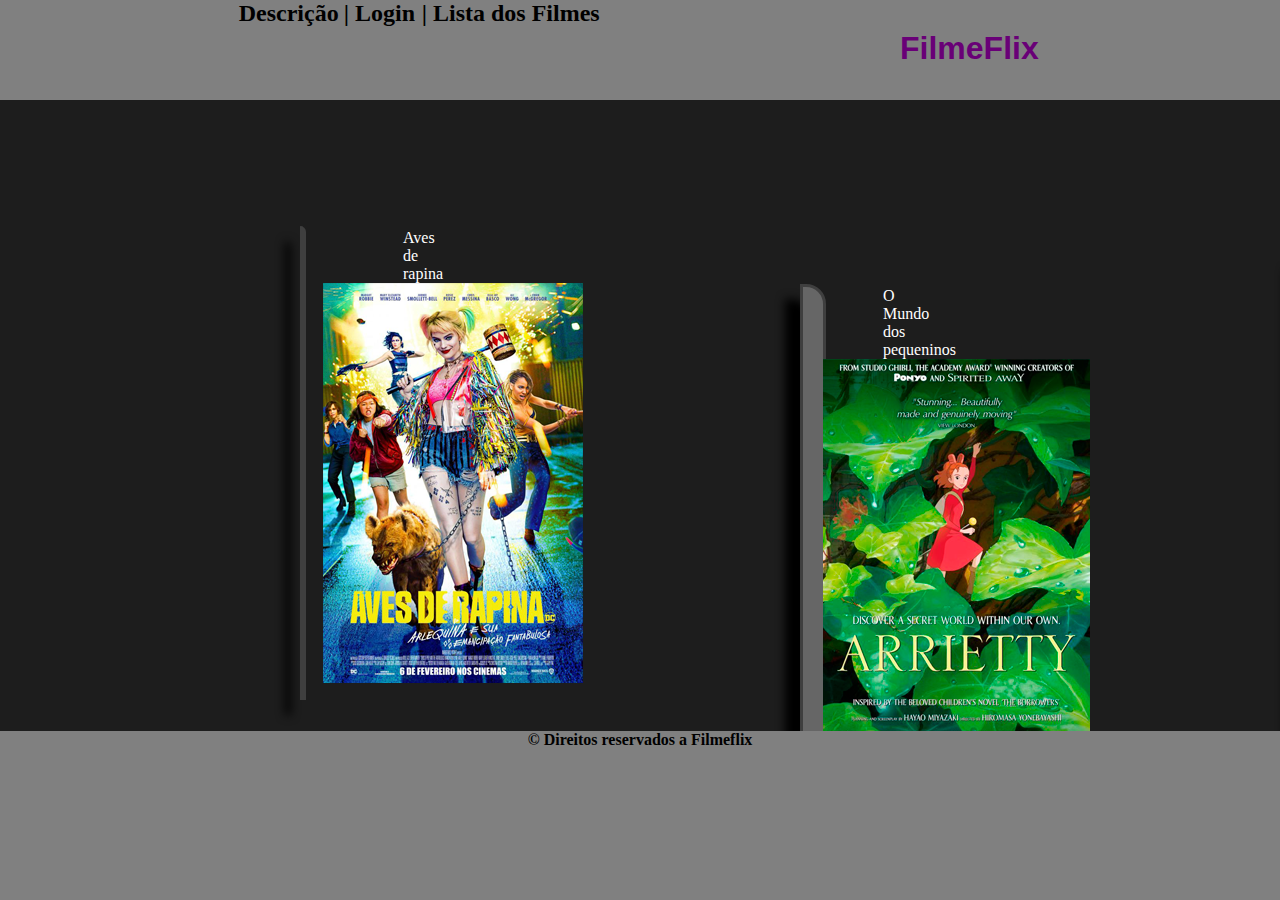
==== index.html @ 84063e2f "arrumei a descricao" ====
<!DOCTYPE html>
<html lang="pt-br">
<head>
    <meta charset="UTF-8">
    <meta http-equiv="X-UA-Compatible" content="IE=edge">
    <meta name="viewport" content="width=device-width, initial-scale=1.0">
    <link href="assets/estilo.css" rel="stylesheet">
    <title>Lista filmes | Filmeflix</title>
</head>
<body style="background-color: rgb(29, 29, 29);">

<header class="header_i">
    <center><div class="titulo_i"><h1>FilmeFlix</h1></div></center>
    <div class="index_link">
        <h2> <a href="descricao.html">Descrição</a></h2>
      </div>
      <div class="login_link">
          <h2> <a href="login.html">| Login</a></h2>
      </div>
      <div class="lista_filme">
          <H2><a href="listagem_filmes.html">| Lista dos Filmes</a></H2>
      </div>
</header>
<br>
<br>
    <div class="border_aves_i"> 
        <div class="aves_i">
            <p>Aves de rapina</p>
            <img src="./assets/images/aves-de-rapina.png" alt="capa do filme aves de rapina">
        </div>
    </div>
   
    <div class="border_esquadrao_i"> 
        <div class="esquadrao_i">
            <p>O Esquadrão Suicida</p>
            <img src="./assets/images/squad.png" alt="capa do filme esquadrão suicida">
        </div>
    </div>

    <div class="border_mundo_i">
        <div class="mundo_i">
            <p>O Mundo dos pequeninos</p>
            <img src="./assets/images/o-mundo-dos-pequeninos.png" alt="capa do filme o mundo dos pequeninos">
        </div>
    </div>

    <footer class="footer_i">
        <h4>© Direitos reservados a Filmeflix</h4>
    </footer>
</body>
</html>
---- assets/estilo.css ----
* {
    margin: 0;
    padding: 0;
    box-sizing: border-box;
}

.clear {
    clear: both;
}

.titulo_i h1{
    font-family: Impact, Haettenschweiler, 'Arial Narrow Bold', sans-serif;
    color: rgb(105, 0, 119);
}
.header_i {
    background-color: gray;
    padding-bottom:100px ;
    margin-bottom: 150px;
}

.header_i h1{
    float: left;
    margin-top: 30px;
    margin-left: 900px;
}

.header_m{
        background-color: black;
        padding-bottom:100px ;
        margin-bottom: 150px;
}

.header_m h1{
    float: left;
    margin-top: 30px;
    margin-left: 900px;
}

.aves_i img{
    width: 300px;
    height: auto;
    margin-left: 0px;
    position: relative;
    margin-top: 0px;
}

.aves_i p{
    margin-left: 100px;
    position: relative;
    color: rgb(255, 255, 255);
}

.border_aves_i {
    border: 3px solid rgb(63, 63, 63);
    border-style: solid;
    margin-right: 0px;
    padding-bottom: 10px;
    margin-left: 300px;
    margin-right: 1300px;
    background-color: rgb(102, 102, 102);
    box-shadow: -15px 15px 10px rgb(0, 0, 0); 
    border-radius: 0px 20px 0px 0px;
    margin-top: -60px;
}

.esquadrao img{
    width: 250px;
    height: auto;
}

.esquadrao_i p{
    margin-left: 70px;
    position: relative;
    color: rgb(255, 255, 255);
}

.border_esquadrao_i {
    border: 3px solid rgb(63, 63, 63);
    border-style: solid;
    margin-right: 0px;
    padding-bottom: 10px;
    margin-left: 1300px;
    margin-right: 300px;
    background-color: rgb(102, 102, 102);
    margin-top: -445px;
    padding-left: 20px;
    box-shadow: -15px 15px 10px rgb(0, 0, 0); 
    border-radius: 0px 20px 0px 0px;
}

.mundo img{
    width: 250px;
    height: auto;
}

.mundo_i p{
    margin-left: 60px;
    position: relative;
    color: rgb(255, 255, 255);
}

.border_mundo_i {
    border: 3px solid rgb(63, 63, 63);
    border-style: solid;
    margin-right: 0px;
    padding-bottom: 10px;
    margin-left: 800px;
    margin-right: 800px;
    background-color: rgb(102, 102, 102);
    margin-top: -445px;
    padding-left: 20px;
    box-shadow: -15px 15px 10px rgb(0, 0, 0); 
    border-radius: 0px 20px 0px 0px;
}

.filmeflix{
    font-size: 40px;
    padding-left: 750px;
}

.pequeno{
    width: 50%;
    display: block;
    font-size: 20px;
    float: center;
    margin-left: 350px;
    margin-top: -140px;
}

.arriet{
    width: 325px;
    /* float: left; */
    padding-top: 10px;
    padding-bottom: 10px;
    padding-left: 10px;
    border-style: solid;
    background-color: rgb(102, 102, 102);
    box-shadow: -20px 15px 30px rgb(0, 0, 0); 
    border-radius: 0px 20px 0px 0px;
    margin-left: 15px;
    display: inline-block;
}

.aves_d{
    width: 325px;
    /* float: left; */
    padding-top: 10px;
    padding-bottom: 10px;
    padding-left: 10px;
    border-style: solid;
    background-color: rgb(102, 102, 102);
    box-shadow: -20px 15px 30px rgb(0, 0, 0); 
    border-radius: 0px 20px 0px 0px;
    margin-left: 15px;
    display: inline-block;
    margin-top: 0px;
}

.linha{
    width: 100%;
    clear: both;
    padding-bottom: 100px;
    display:block;
}

.linha img{
    display: block;
}

.squad{
    padding-left: 0px;
    font-size: 20px;
    width: 50%;
    display: block;
    float: center;
    margin-left: 350px;
    margin-top: -340px;
}

.rapina{
    padding-left: 0px;
    font-size: 20px;
    width: 50%;
    display: block;
    float: center;
    margin-left: 350px;
    margin-top: -340px;
}

.footer_i{
    background-color: gray;
    margin-top: 132px;
    padding-bottom: 169px;
    text-align: center;
    position: absolute;
    left: 0;
    bottom: 0;
    height: 100px;
    width: 100%;
}

.footer_m{
    background-color: black;
    margin-top: 132px;
    padding-bottom: 169px;
    text-align: center;
    position: absolute;
    left: 0;
    bottom: -50;
    height: 100px;
    width: 100%;
}

.texto{
    padding-top: 390px;
    border: 3px solid rgb(63, 63, 63);
    box-shadow: -15px 15px 10px rgb(0, 0, 0); 
    text-align: center;
    margin-left: 500px;
    margin-right: 500px;
    padding-bottom: 10px;
}

.texto2{
    padding-top: 300px;
    text-align: center;
}

.tiulo2 h1{
    text-align: center;
    font-family: Impact, Haettenschweiler, 'Arial Narrow Bold', sans-serif;
    color: rgb(105, 0, 119);
}
    
.login {
    z-index: 50;
    float: left;
    margin-left: -800px;
}

.login a{
    text-decoration: none;
    color: black;
}

.index_link{
    z-index: 50;
    float: left;
    margin-left: -800px;
}

.index_link a{
    text-decoration: none;
    color: black;
}

.login_link{
    float: left;
    margin-left: -695px;
}

.login_link a{
    text-decoration: none;
    color: black;
}

.registro_login{
    border: 3px solid black;
    background-color: rgb(63, 63, 63);
    margin-left: 38%;
    margin-right: 38%;
    margin-top: -50px;
    text-align: center;
    padding-right: 0px;
    padding-bottom: 80px;
}

.borda_cadastro{
    border: 3px solid black;
    border-radius: 15px;
    background-color: rgb(63, 63, 63);
    margin-left: 39%;
    margin-right: 37%;
    margin-top: -90px;
    text-align: justify;
    padding-left: 25px;
    padding-right: 0px;
    padding-bottom: 50px;
}

.borda_cadastro_filme{
    border: 3px solid black;
    border-radius: 15px;
    background-color: rgb(63, 63, 63);
    margin-left: 39%;
    margin-right: 37%;
    margin-top: -90px;
    text-align: justify;
    padding-left: 25px;
    padding-right: 0px;
    padding-bottom: 85px;
}

.txtnome{
    font-size: 1.5em;
    padding-top: 15px;
    color: rgb(216, 216, 216);
}

.txtnome input{
    padding-right: 210px;
    padding-top: 5px;
    padding-bottom: 5px;
    border: black solid 3px;
    border-radius: 3px;
    font-size: 16px;
}

.txtusuario{
    font-size: 1.5em;
    padding-top: 25px;
    color: rgb(216, 216, 216);
}

.txtusuario input{
    width: 410px;
    padding-top: 5px;
    padding-bottom: 5px;
    border: black solid 3px;
    border-radius: 3px;
    font-size: 16px;
}

.txtemail{
    font-size: 1.5em;
    padding-top: 25px;
    color: rgb(216, 216, 216);
}

.txtemail input{
    width: 410px;
    padding-top: 5px;
    padding-bottom: 5px;
    border: black solid 3px;
    border-radius: 3px;
    font-size: 16px;
}

.txtsinopse{
    font-size: 1.5em;
    padding-top: 25px;
    color: rgb(216, 216, 216);
}

.txtsinopse textarea{
    width: 410px;
    padding-top: 5px;
    padding-bottom: 5px;
    border: black solid 3px;
    border-radius: 3px;
    font-size: 16px;
    resize: vertical;
    padding-bottom: 40px;
}

.txtsenha{
    font-size: 1.5em;
    padding-top: 25px;
    color: rgb(216, 216, 216);
}

.txtsenha input{
    width: 410px;
    padding-top: 5px;
    padding-bottom: 5px;
    border: black solid 3px;
    border-radius: 3px;
    font-size: 16px;
}

.button_cadastro button{
    float: center;
    padding-left: 177px;
    padding-right: 177px;
    text-align: center;
    font-size: 18px;
    background-color: rgb(0, 131, 0);
    border: solid 3px rgb(0, 65, 0);
    border-radius: 5px;
    padding-top: 5px;
    padding-bottom: 5px;
}

.button_cadastro_filme button{
    float: right;
    padding-left: 166px;
    padding-right: 166px;
    text-align: center;
    font-size: 18px;
    background-color: rgb(253, 55, 55);
    border: solid 3px rgb(122, 0, 0);
    border-radius: 5px;
    padding-top: 5px;
    padding-bottom: 5px;
    margin-right: 38%;
    margin-top: -75px;
}

.checkbox {
    font-size: 22px;
    color: rgb(216, 216, 216);
}

.filmeflix{
        font-family: Impact, Haettenschweiler, 'Arial Narrow Bold', sans-serif;
        color: rgb(105, 0, 119);
        
}

td,th{
    padding-left: 60px;
}

.lista_filme{
    float: left;
    margin-left: -617px;
}

.lista_filme a{
    text-decoration: none;
    color: black;
}

.login_l{
        z-index: 50;
        float: left;
        margin-left: -617px;
}

.login_l a{
    text-decoration: none;
    color: black;
}
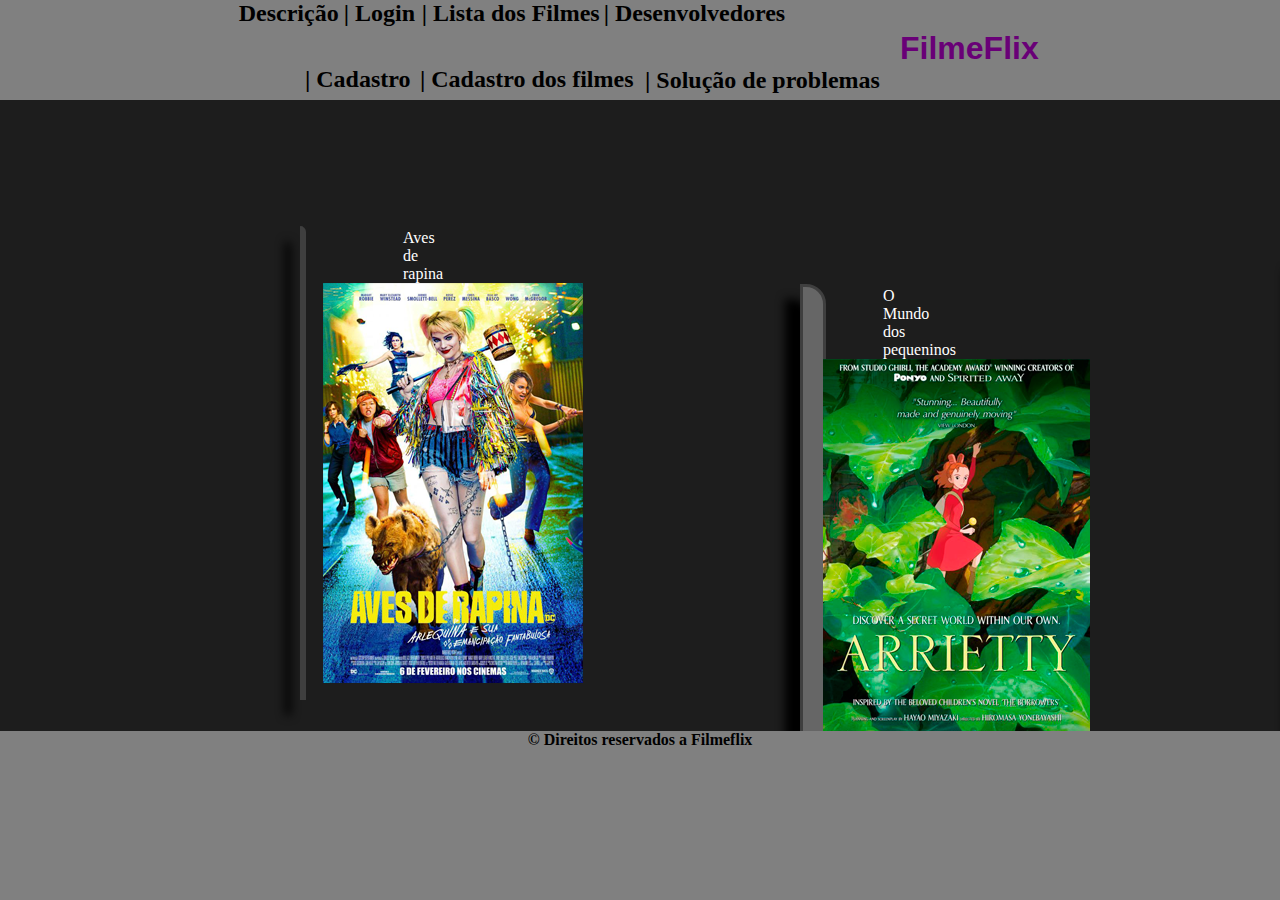
==== commit 39370b0e: "arrumei a header de algumas paginas" ====
--- a/index.html
+++ b/index.html
@@ -20,6 +20,18 @@
       <div class="lista_filme">
           <H2><a href="listagem_filmes.html">| Lista dos Filmes</a></H2>
       </div>
+      <div class="developers">
+        <H2><a href="developers.html">| Desenvolvedores</a></H2>
+    </div>
+    <div class="problemas_i">
+        <H2><a href="problemas.html">| Solução de problemas</a></H2>
+    </div>
+    <div class="cadastro_filme">
+        <H2><a href="cadastro_filmes.html">| Cadastro dos filmes</a></H2>
+    </div>
+    <div class="Cadastro_i">
+        <H2><a href="cadastro.html">| Cadastro</a></H2>
+    </div>
 </header>
 <br>
 <br>
@@ -33,7 +45,7 @@
     <div class="border_esquadrao_i"> 
         <div class="esquadrao_i">
             <p>O Esquadrão Suicida</p>
-            <img src="./assets/images/squad.png" alt="capa do filme esquadrão suicida">
+            <a href="/exib_film.html"><img src="./assets/images/squad.png" alt="capa do filme esquadrão suicida"></a>
         </div>
     </div>
 
--- a/assets/estilo.css
+++ b/assets/estilo.css
@@ -418,7 +418,8 @@
 }
 
 td,th{
-    padding-left: 60px;
+    padding-left: 20px;
+    margin-right: 150px;
 }
 
 .lista_filme{
@@ -427,6 +428,48 @@
 }
 
 .lista_filme a{
+    text-decoration: none;
+    color: black;
+}
+
+.developers{
+    float: left;
+    margin-left: -435px;
+}
+
+.developers a{
+    text-decoration: none;
+    color: black;
+}
+
+.problemas_i{
+    float: left;
+    margin-left: 645px;
+}
+
+.problemas_i a{
+    text-decoration: none;
+    color: black;
+}
+
+.Cadastro_i{
+    float: left;
+    margin-left: 305px;
+    margin-top: -28px;
+}
+
+.Cadastro_i a{
+    text-decoration: none;
+    color: black;
+}
+
+.cadastro_filme{
+    float: left;
+    margin-left: 420px;
+    margin-top: -28px;
+}
+
+.cadastro_filme a{
     text-decoration: none;
     color: black;
 }
@@ -440,4 +483,14 @@
 .login_l a{
     text-decoration: none;
     color: black;
+}
+
+.text_exib_film{
+    float: right;
+    margin-right: -920px;
+    margin-top: 0px;
+}
+
+.exib_filme{
+    margin-top: -60px;
 }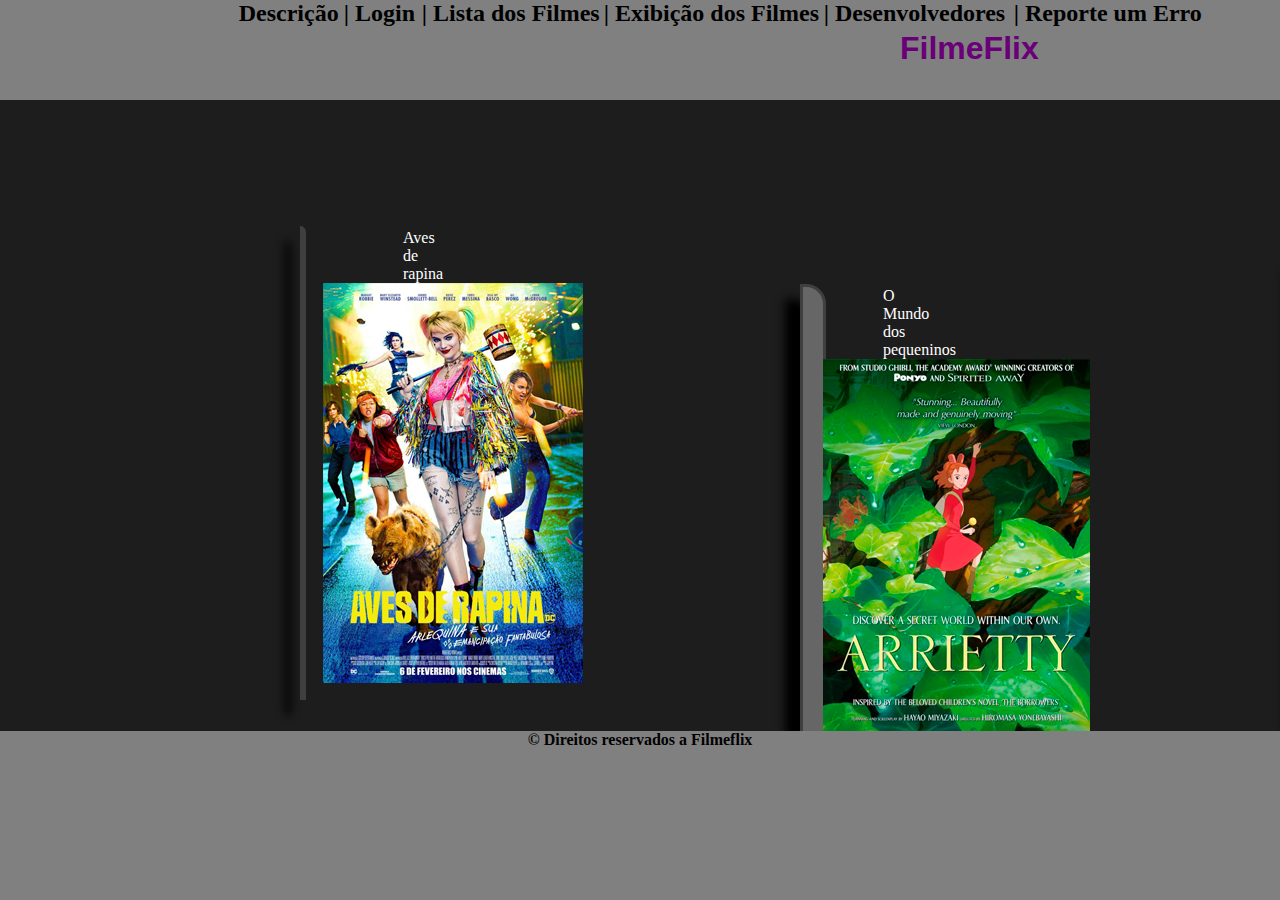
==== commit f8bb0aa1: "salvar por segurança, fiz as partes dos links" ====
--- a/index.html
+++ b/index.html
@@ -5,7 +5,8 @@
     <meta http-equiv="X-UA-Compatible" content="IE=edge">
     <meta name="viewport" content="width=device-width, initial-scale=1.0">
     <link href="assets/estilo.css" rel="stylesheet">
-    <title>Lista filmes | Filmeflix</title>
+    <link rel="shortcut icon" href="../Filmeflix/assets/images/pipoca.png" type="image/x-icon">
+    <title>Home | Filmeflix</title>
 </head>
 <body style="background-color: rgb(29, 29, 29);">
 
@@ -20,17 +21,14 @@
       <div class="lista_filme">
           <H2><a href="listagem_filmes.html">| Lista dos Filmes</a></H2>
       </div>
-      <div class="developers">
-        <H2><a href="developers.html">| Desenvolvedores</a></H2>
+      <div class="mostrar_filme">
+        <h2><a href="exib_film.html">| Exibição dos Filmes</a></h2>
     </div>
-    <div class="problemas_i">
-        <H2><a href="problemas.html">| Solução de problemas</a></H2>
+    <div class="desenvolvedores_link">
+        <h2><a href="developers.html">| Desenvolvedores</a></h2>
     </div>
-    <div class="cadastro_filme">
-        <H2><a href="cadastro_filmes.html">| Cadastro dos filmes</a></H2>
-    </div>
-    <div class="Cadastro_i">
-        <H2><a href="cadastro.html">| Cadastro</a></H2>
+    <div class="reportar_link">
+        <h2><a href="report_bug.html">| Reporte um Erro</a></h2>
     </div>
 </header>
 <br>
@@ -45,7 +43,7 @@
     <div class="border_esquadrao_i"> 
         <div class="esquadrao_i">
             <p>O Esquadrão Suicida</p>
-            <a href="/exib_film.html"><img src="./assets/images/squad.png" alt="capa do filme esquadrão suicida"></a>
+            <img src="./assets/images/squad.png" alt="capa do filme esquadrão suicida">
         </div>
     </div>
 
--- a/assets/estilo.css
+++ b/assets/estilo.css
@@ -264,6 +264,46 @@
     color: black;
 }
 
+.mostrar_filme{
+    float: left;
+    margin-left: -435px;
+}
+
+.mostrar_filme a{
+    text-decoration: none;
+    color: black;
+}
+
+.principal_link{
+    float: left;
+    margin-left: -435px;
+}
+    
+.principal_link a{
+    text-decoration: none;
+    color: black;
+}
+
+.desenvolvedores_link{
+    float: left;
+    margin-left: -215px;
+}
+
+.desenvolvedores_link a{
+    text-decoration: none;
+    color: black;
+}
+
+.reportar_link{
+    float: left;
+    margin-left: -25px;
+}
+
+.reportar_link a{
+    text-decoration: none;
+    color: black;
+}
+
 .registro_login{
     border: 3px solid black;
     background-color: rgb(63, 63, 63);
@@ -418,8 +458,7 @@
 }
 
 td,th{
-    padding-left: 20px;
-    margin-right: 150px;
+    padding-left: 60px;
 }
 
 .lista_filme{
@@ -428,48 +467,6 @@
 }
 
 .lista_filme a{
-    text-decoration: none;
-    color: black;
-}
-
-.developers{
-    float: left;
-    margin-left: -435px;
-}
-
-.developers a{
-    text-decoration: none;
-    color: black;
-}
-
-.problemas_i{
-    float: left;
-    margin-left: 645px;
-}
-
-.problemas_i a{
-    text-decoration: none;
-    color: black;
-}
-
-.Cadastro_i{
-    float: left;
-    margin-left: 305px;
-    margin-top: -28px;
-}
-
-.Cadastro_i a{
-    text-decoration: none;
-    color: black;
-}
-
-.cadastro_filme{
-    float: left;
-    margin-left: 420px;
-    margin-top: -28px;
-}
-
-.cadastro_filme a{
     text-decoration: none;
     color: black;
 }
@@ -493,4 +490,33 @@
 
 .exib_filme{
     margin-top: -60px;
+}
+
+.bug1{
+    color: white;
+    padding-left: 105px;
+    margin-top: 50px;
+}
+
+.report{
+    float: right;
+    margin-right: -350px;
+    margin-top: -150px;
+}
+
+.button_env_l{
+    color: green;
+    font-size: 1.1em;
+    padding-left: 20px;
+    padding-right: 20px;
+}
+
+.button_report{
+    padding-left: 964px;
+}
+.doc {
+    background-color: rgb(179, 179, 179);
+    text-align: center;
+    padding-top: 10px;
+    padding-bottom: 6px;
 }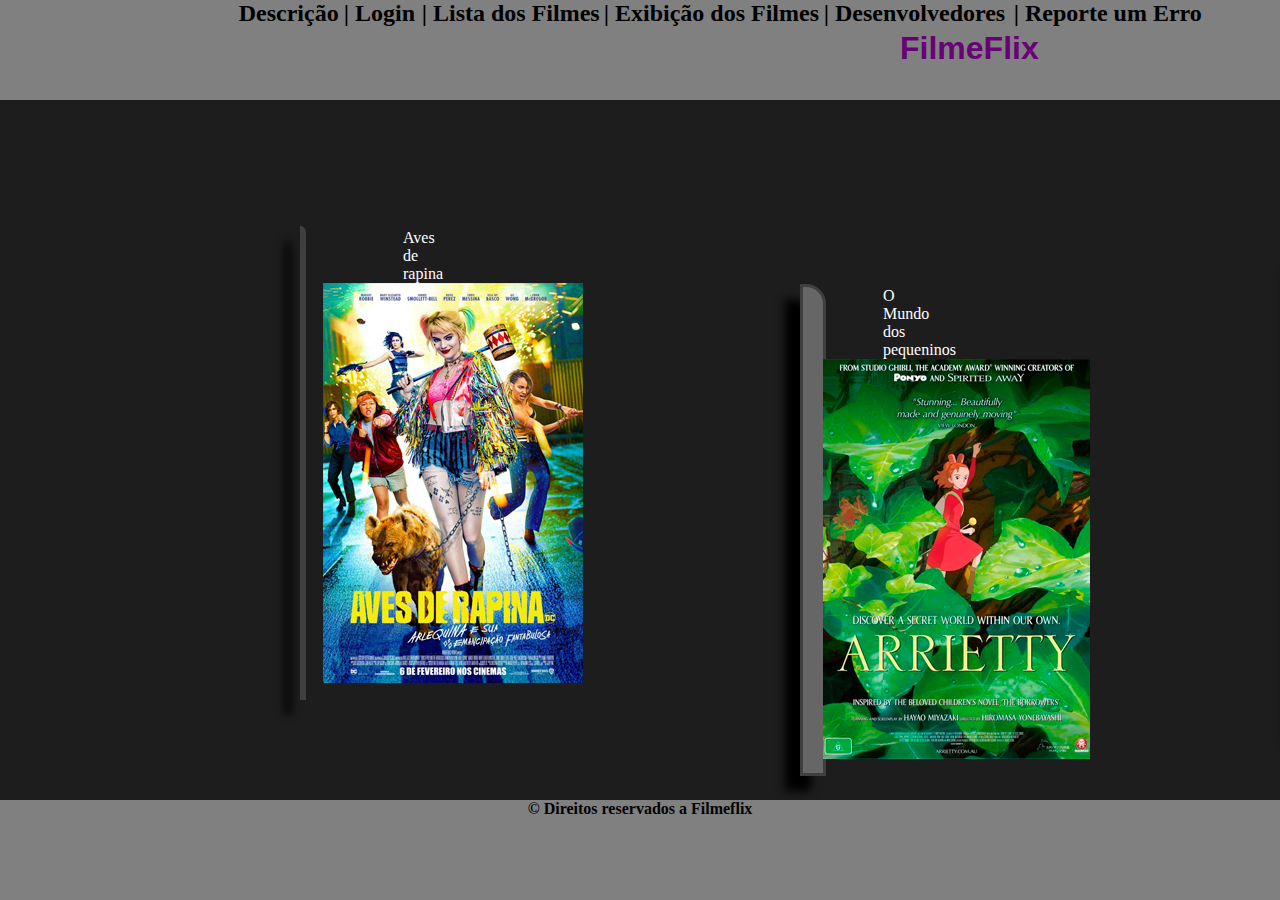
==== commit 5c03d8a6: "feito dos links" ====
--- a/index.html
+++ b/index.html
@@ -29,7 +29,6 @@
     </div>
     <div class="reportar_link">
         <h2><a href="report_bug.html">| Reporte um Erro</a></h2>
-    </div>
 </header>
 <br>
 <br>
@@ -43,7 +42,7 @@
     <div class="border_esquadrao_i"> 
         <div class="esquadrao_i">
             <p>O Esquadrão Suicida</p>
-            <img src="./assets/images/squad.png" alt="capa do filme esquadrão suicida">
+            <a href="/exib_film.html"><img src="./assets/images/squad.png" alt="capa do filme esquadrão suicida"></a>
         </div>
     </div>
 
--- a/assets/estilo.css
+++ b/assets/estilo.css
@@ -189,13 +189,13 @@
 
 .footer_i{
     background-color: gray;
-    margin-top: 132px;
-    padding-bottom: 169px;
+    margin-top: 190px;
+    padding-bottom: 100px;
     text-align: center;
     position: absolute;
     left: 0;
     bottom: 0;
-    height: 100px;
+    height: 60px;
     width: 100%;
 }
 
@@ -458,7 +458,8 @@
 }
 
 td,th{
-    padding-left: 60px;
+    padding-left: 20px;
+    margin-right: 150px;
 }
 
 .lista_filme{
@@ -467,6 +468,48 @@
 }
 
 .lista_filme a{
+    text-decoration: none;
+    color: black;
+}
+
+.developers{
+    float: left;
+    margin-left: -435px;
+}
+
+.developers a{
+    text-decoration: none;
+    color: black;
+}
+
+.problemas_i{
+    float: left;
+    margin-left: 645px;
+}
+
+.problemas_i a{
+    text-decoration: none;
+    color: black;
+}
+
+.Cadastro_i{
+    float: left;
+    margin-left: 305px;
+    margin-top: -28px;
+}
+
+.Cadastro_i a{
+    text-decoration: none;
+    color: black;
+}
+
+.cadastro_filme{
+    float: left;
+    margin-left: 420px;
+    margin-top: -28px;
+}
+
+.cadastro_filme a{
     text-decoration: none;
     color: black;
 }
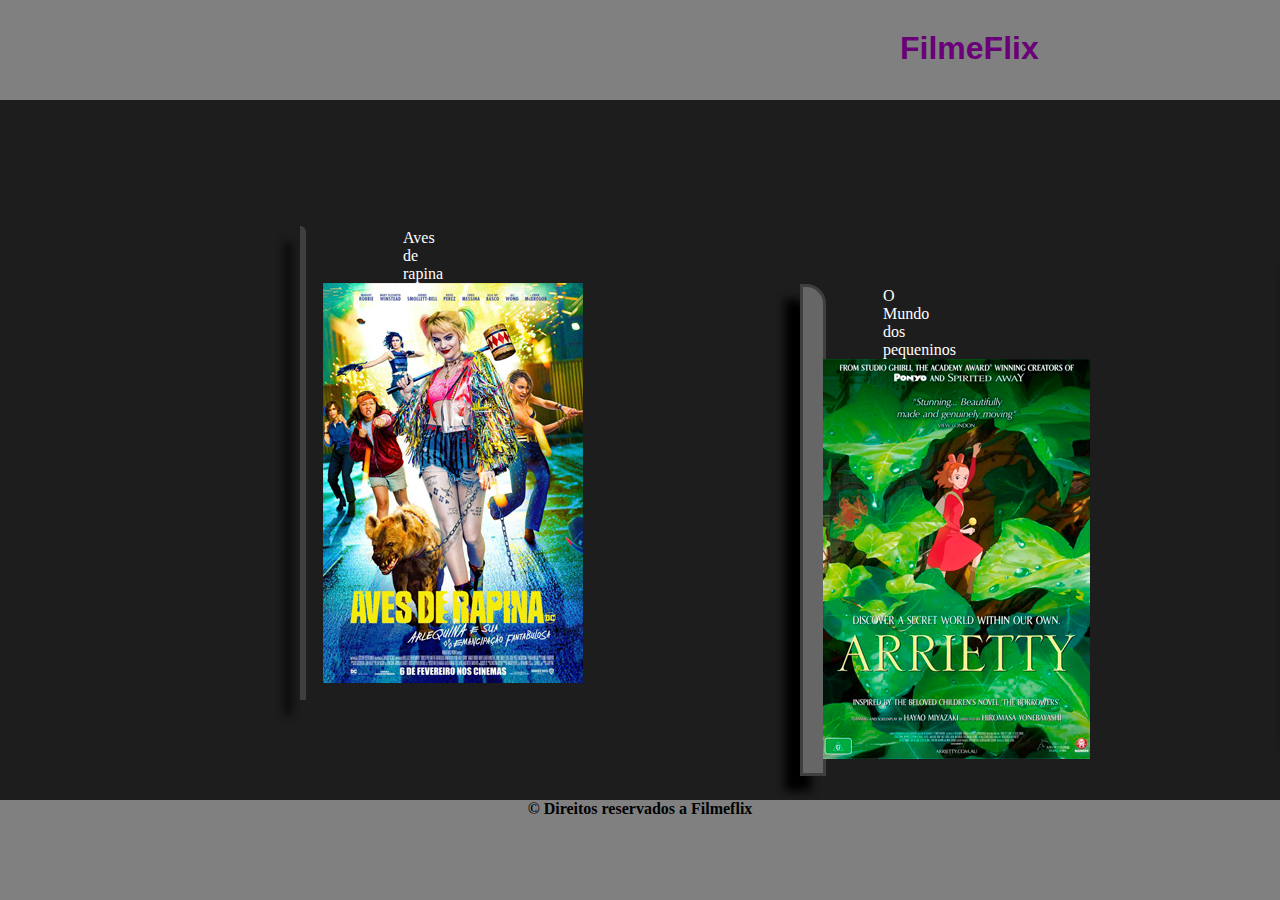
==== commit 2bae2d9f: "feito a exibição de filmes" ====
--- a/index.html
+++ b/index.html
@@ -5,37 +5,20 @@
     <meta http-equiv="X-UA-Compatible" content="IE=edge">
     <meta name="viewport" content="width=device-width, initial-scale=1.0">
     <link href="assets/estilo.css" rel="stylesheet">
-    <link rel="shortcut icon" href="../Filmeflix/assets/images/pipoca.png" type="image/x-icon">
-    <title>Home | Filmeflix</title>
+    <title>Lista filmes | Filmeflix</title>
 </head>
 <body style="background-color: rgb(29, 29, 29);">
 
 <header class="header_i">
     <center><div class="titulo_i"><h1>FilmeFlix</h1></div></center>
-    <div class="index_link">
-        <h2> <a href="descricao.html">Descrição</a></h2>
-      </div>
-      <div class="login_link">
-          <h2> <a href="login.html">| Login</a></h2>
-      </div>
-      <div class="lista_filme">
-          <H2><a href="listagem_filmes.html">| Lista dos Filmes</a></H2>
-      </div>
-      <div class="mostrar_filme">
-        <h2><a href="exib_film.html">| Exibição dos Filmes</a></h2>
-    </div>
-    <div class="desenvolvedores_link">
-        <h2><a href="developers.html">| Desenvolvedores</a></h2>
-    </div>
-    <div class="reportar_link">
-        <h2><a href="report_bug.html">| Reporte um Erro</a></h2>
+
 </header>
 <br>
 <br>
     <div class="border_aves_i"> 
         <div class="aves_i">
             <p>Aves de rapina</p>
-            <img src="./assets/images/aves-de-rapina.png" alt="capa do filme aves de rapina">
+            <a href="/exib_film2.html"><img src="./assets/images/aves-de-rapina.png" alt="capa do filme aves de rapina"></a>
         </div>
     </div>
    
@@ -49,7 +32,7 @@
     <div class="border_mundo_i">
         <div class="mundo_i">
             <p>O Mundo dos pequeninos</p>
-            <img src="./assets/images/o-mundo-dos-pequeninos.png" alt="capa do filme o mundo dos pequeninos">
+            <a href="/exib_film3.html"><img src="./assets/images/o-mundo-dos-pequeninos.png" alt="capa do filme o mundo dos pequeninos"></a>
         </div>
     </div>
 
--- a/assets/estilo.css
+++ b/assets/estilo.css
@@ -260,46 +260,6 @@
 }
 
 .login_link a{
-    text-decoration: none;
-    color: black;
-}
-
-.mostrar_filme{
-    float: left;
-    margin-left: -435px;
-}
-
-.mostrar_filme a{
-    text-decoration: none;
-    color: black;
-}
-
-.principal_link{
-    float: left;
-    margin-left: -435px;
-}
-    
-.principal_link a{
-    text-decoration: none;
-    color: black;
-}
-
-.desenvolvedores_link{
-    float: left;
-    margin-left: -215px;
-}
-
-.desenvolvedores_link a{
-    text-decoration: none;
-    color: black;
-}
-
-.reportar_link{
-    float: left;
-    margin-left: -25px;
-}
-
-.reportar_link a{
     text-decoration: none;
     color: black;
 }
@@ -494,7 +454,7 @@
 
 .Cadastro_i{
     float: left;
-    margin-left: 305px;
+    margin-left: 315px;
     margin-top: -28px;
 }
 
@@ -533,33 +493,4 @@
 
 .exib_filme{
     margin-top: -60px;
-}
-
-.bug1{
-    color: white;
-    padding-left: 105px;
-    margin-top: 50px;
-}
-
-.report{
-    float: right;
-    margin-right: -350px;
-    margin-top: -150px;
-}
-
-.button_env_l{
-    color: green;
-    font-size: 1.1em;
-    padding-left: 20px;
-    padding-right: 20px;
-}
-
-.button_report{
-    padding-left: 964px;
-}
-.doc {
-    background-color: rgb(179, 179, 179);
-    text-align: center;
-    padding-top: 10px;
-    padding-bottom: 6px;
 }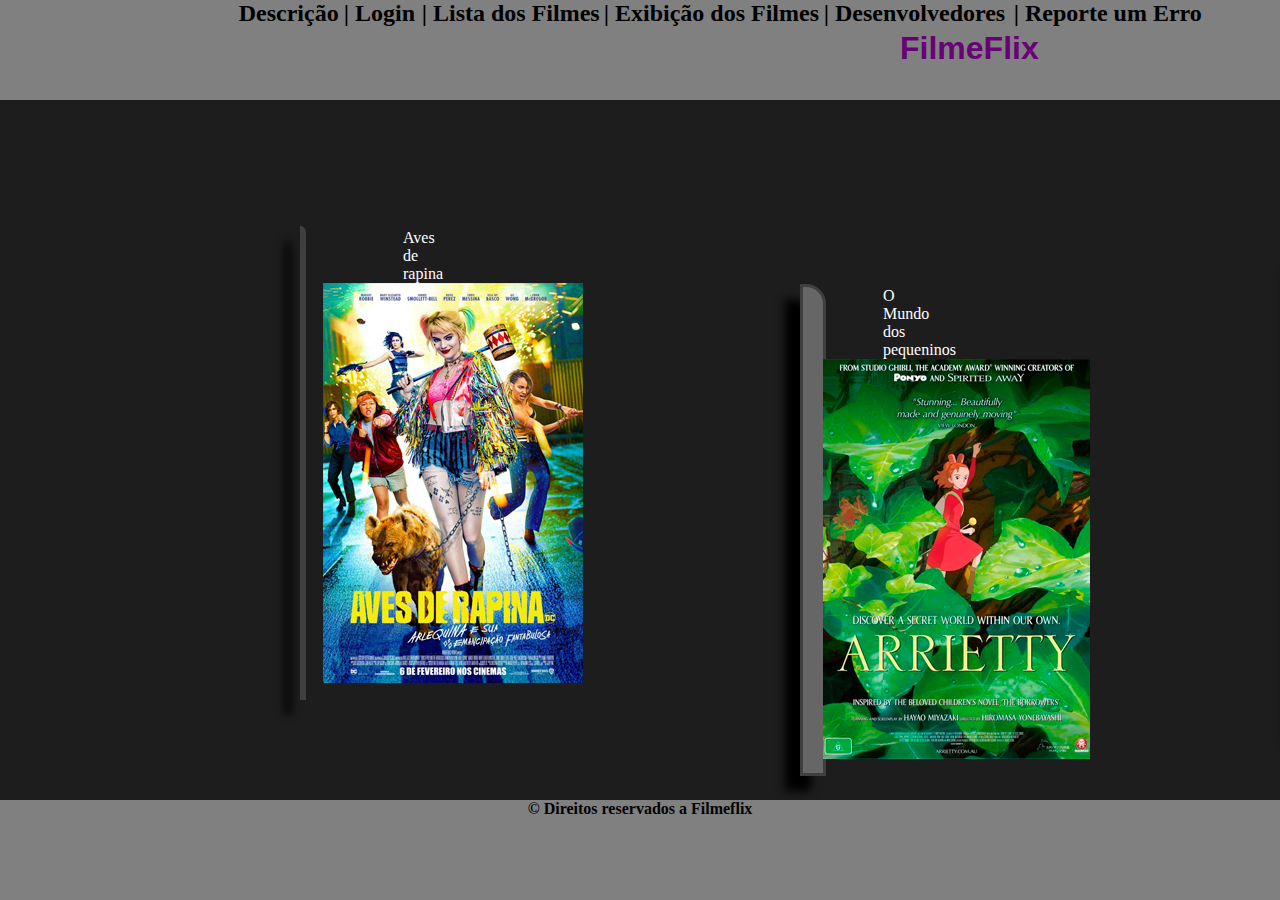
==== commit 99760c22: "feito a exibição dos filmes" ====
--- a/index.html
+++ b/index.html
@@ -5,13 +5,31 @@
     <meta http-equiv="X-UA-Compatible" content="IE=edge">
     <meta name="viewport" content="width=device-width, initial-scale=1.0">
     <link href="assets/estilo.css" rel="stylesheet">
-    <title>Lista filmes | Filmeflix</title>
+    <link rel="shortcut icon" href="../Filmeflix/assets/images/pipoca.png" type="image/x-icon">
+    <title>Home | Filmeflix</title>
 </head>
 <body style="background-color: rgb(29, 29, 29);">
 
 <header class="header_i">
     <center><div class="titulo_i"><h1>FilmeFlix</h1></div></center>
 
+    <div class="index_link">
+        <h2> <a href="descricao.html">Descrição</a></h2>
+      </div>
+      <div class="login_link">
+          <h2> <a href="login.html">| Login</a></h2>
+      </div>
+      <div class="lista_filme">
+          <H2><a href="listagem_filmes.html">| Lista dos Filmes</a></H2>
+      </div>
+      <div class="mostrar_filme">
+        <h2><a href="exib_film.html">| Exibição dos Filmes</a></h2>
+    </div>
+    <div class="desenvolvedores_link">
+        <h2><a href="developers.html">| Desenvolvedores</a></h2>
+    </div>
+    <div class="reportar_link">
+        <h2><a href="report_bug.html">| Reporte um Erro</a></h2>
 </header>
 <br>
 <br>
--- a/assets/estilo.css
+++ b/assets/estilo.css
@@ -264,6 +264,46 @@
     color: black;
 }
 
+.mostrar_filme{
+    float: left;
+    margin-left: -435px;
+}
+
+.mostrar_filme a{
+    text-decoration: none;
+    color: black;
+}
+
+.principal_link{
+    float: left;
+    margin-left: -435px;
+}
+    
+.principal_link a{
+    text-decoration: none;
+    color: black;
+}
+
+.desenvolvedores_link{
+    float: left;
+    margin-left: -215px;
+}
+
+.desenvolvedores_link a{
+    text-decoration: none;
+    color: black;
+}
+
+.reportar_link{
+    float: left;
+    margin-left: -25px;
+}
+
+.reportar_link a{
+    text-decoration: none;
+    color: black;
+}
+
 .registro_login{
     border: 3px solid black;
     background-color: rgb(63, 63, 63);
@@ -493,4 +533,33 @@
 
 .exib_filme{
     margin-top: -60px;
+}
+
+.bug1{
+    color: white;
+    padding-left: 105px;
+    margin-top: 50px;
+}
+
+.report{
+    float: right;
+    margin-right: -350px;
+    margin-top: -150px;
+}
+
+.button_env_l{
+    color: green;
+    font-size: 1.1em;
+    padding-left: 20px;
+    padding-right: 20px;
+}
+
+.button_report{
+    padding-left: 964px;
+}
+.doc {
+    background-color: rgb(179, 179, 179);
+    text-align: center;
+    padding-top: 10px;
+    padding-bottom: 6px;
 }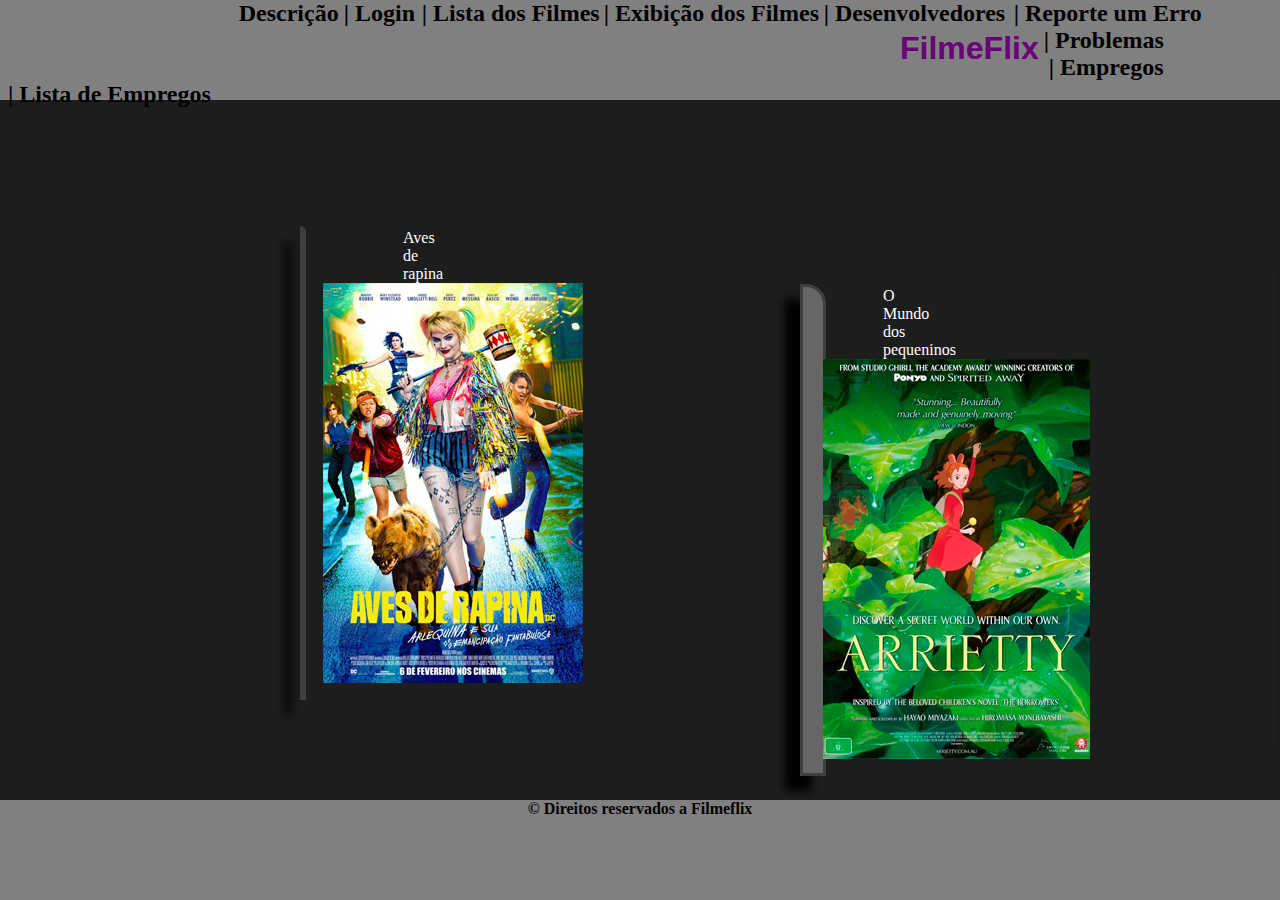
==== commit cd5d1e2c: "feito os links, ajuste da imagem da arrietty, tamanhos das letras e linhas fora de ordem" ====
--- a/index.html
+++ b/index.html
@@ -12,7 +12,6 @@
 
 <header class="header_i">
     <center><div class="titulo_i"><h1>FilmeFlix</h1></div></center>
-
     <div class="index_link">
         <h2> <a href="descricao.html">Descrição</a></h2>
       </div>
@@ -30,13 +29,23 @@
     </div>
     <div class="reportar_link">
         <h2><a href="report_bug.html">| Reporte um Erro</a></h2>
+        </div>
+        <div class="problemas_link">
+            <h2><a href="problemas.html">| Problemas</a></h2>
+        </div>
+        <div class="empregos_link">
+            <h2><a href="empregos.html">| Empregos</a></h2>
+        </div>
+        <div class="lista_empregos_link">
+            <h2><a href="listagem_empregos.html">| Lista de Empregos</a></h2>
+        </div>
 </header>
 <br>
 <br>
     <div class="border_aves_i"> 
         <div class="aves_i">
             <p>Aves de rapina</p>
-            <a href="/exib_film2.html"><img src="./assets/images/aves-de-rapina.png" alt="capa do filme aves de rapina"></a>
+            <img src="./assets/images/aves-de-rapina.png" alt="capa do filme aves de rapina">
         </div>
     </div>
    
@@ -50,7 +59,7 @@
     <div class="border_mundo_i">
         <div class="mundo_i">
             <p>O Mundo dos pequeninos</p>
-            <a href="/exib_film3.html"><img src="./assets/images/o-mundo-dos-pequeninos.png" alt="capa do filme o mundo dos pequeninos"></a>
+            <img src="./assets/images/o-mundo-dos-pequeninos.png" alt="capa do filme o mundo dos pequeninos">
         </div>
     </div>
 
--- a/assets/estilo.css
+++ b/assets/estilo.css
@@ -304,6 +304,16 @@
     color: black;
 }
 
+.problemas_link{
+    float: left;
+    margin-left: 5px;
+}
+
+.problemas_link a{
+    text-decoration: none;
+    color: black;
+}
+
 .registro_login{
     border: 3px solid black;
     background-color: rgb(63, 63, 63);
@@ -319,7 +329,7 @@
     border: 3px solid black;
     border-radius: 15px;
     background-color: rgb(63, 63, 63);
-    margin-left: 39%;
+    margin-left: 38%;
     margin-right: 37%;
     margin-top: -90px;
     text-align: justify;
@@ -494,7 +504,7 @@
 
 .Cadastro_i{
     float: left;
-    margin-left: 315px;
+    margin-left: 305px;
     margin-top: -28px;
 }
 
@@ -562,4 +572,34 @@
     text-align: center;
     padding-top: 10px;
     padding-bottom: 6px;
+}
+
+.cadastro_filme_link{
+    float: left;
+    margin-left: -584px;
+}
+
+.cadastro_filme_link a{
+    text-decoration: none;
+    color: black;
+}
+
+.empregos_link{
+    float: left;
+    margin-left: 10px;
+}
+
+.empregos_link a{
+    text-decoration: none;
+    color: black;
+}
+
+.lista_empregos_link{
+    float: left;
+    margin-left: 8px;
+}
+
+.lista_empregos_link a{
+    text-decoration: none;
+    color: black;
 }